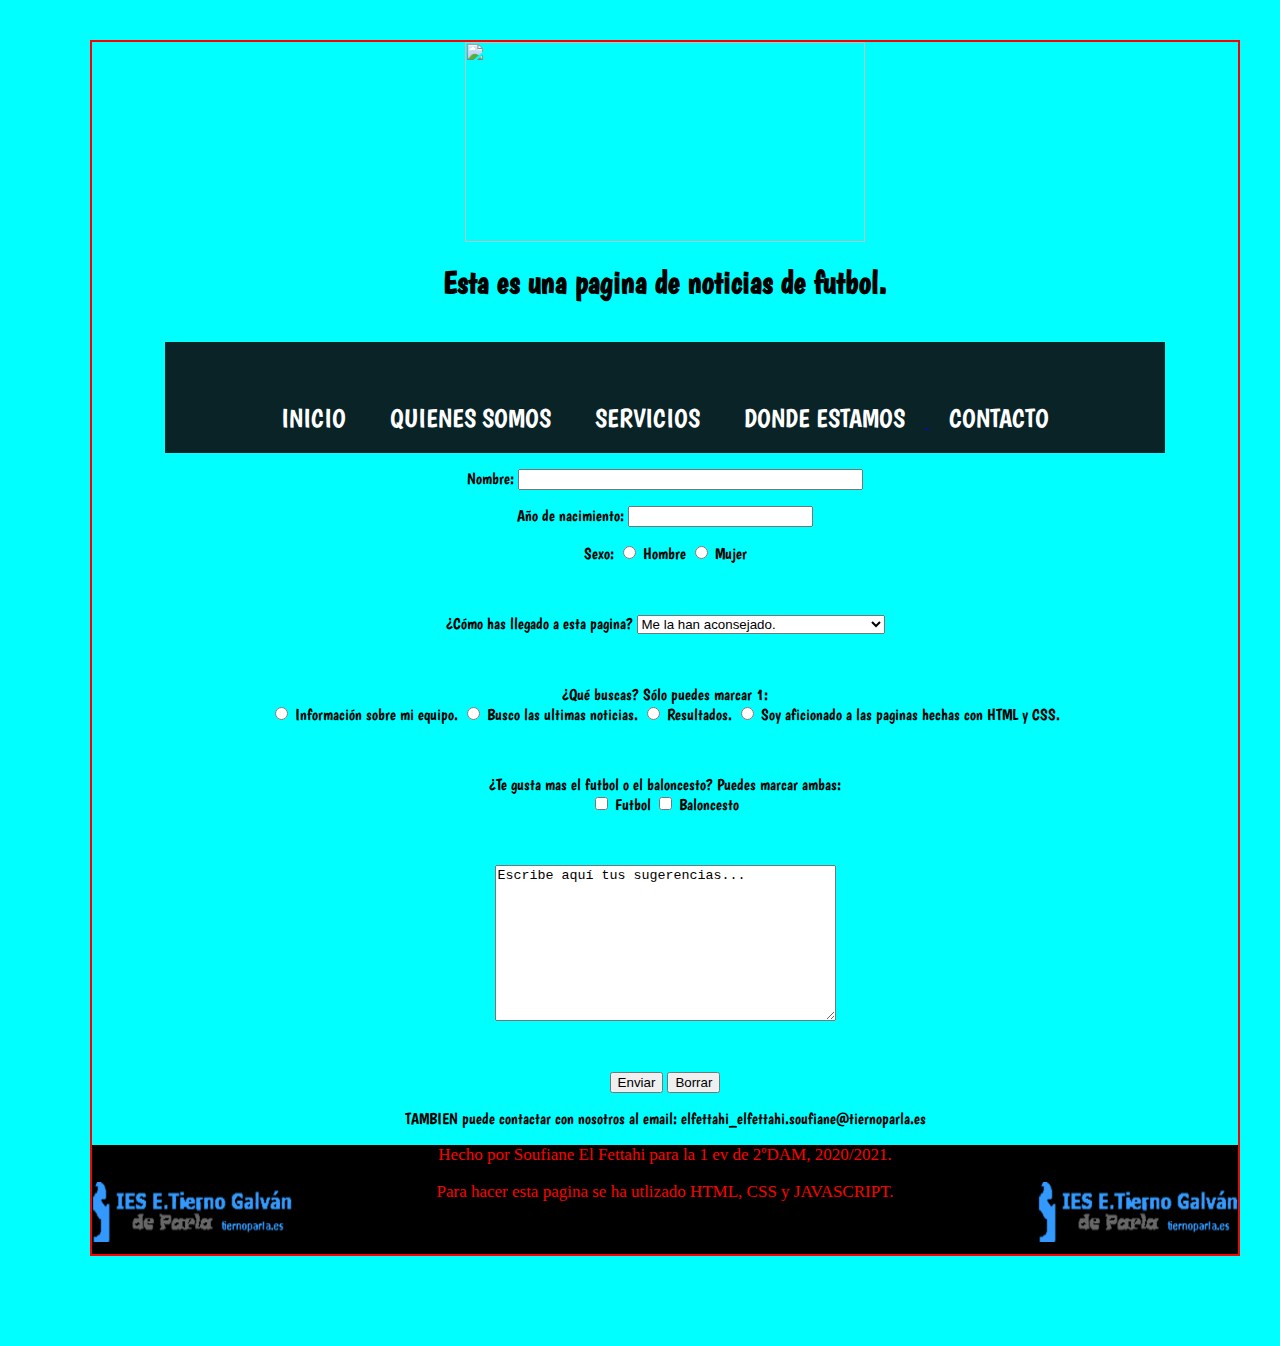
==== contacto.html @ d577656e "creando sitio web" ====
<html>
	<head>
		<title>Pratica APP WEB 2</title>
		<link href="css/estilos.css" rel="stylesheet" type="text/css"/>
		<script src="js/scripts.js" type="text/javascript"></script>
		<script type="text/javascript" src="https://translate.google.com/translate_a/element.js?cb=googleTranslateElementInit"></script>
	</head>
	
	<body onload="iniciar();">
	    <a href="INDEX.html"> <img src="imagenes/imagen1.png" width="400" height="200"></a>
		<div id="google_translate_element" class="google"></div>

		<h1 align="center">Esta es una pagina de noticias de futbol. </h1><br>
		
		<ul class="menu">
			<li><a href="INDEX.html">INICIO</a></li>
			<li><a href="quienessomos.html">QUIENES SOMOS</a></li>
			<li><a href="servicios.html">SERVICIOS</a></li>
			<li><a href="dondeestamos.html">DONDE ESTAMOS</li>
			<li><a href="contacto.html">CONTACTO</a></li>
		</ul>
		
		
		<div id="caja">
			<form id="miFormulario" method="get">
  <p>Nombre: <input type="text" name="nombre" size="40"></p>
  <p>Año de nacimiento: <input type="number" name="nacido"></p>
  <p>Sexo:
    <input type="radio" name="hm" value="h"> Hombre
    <input type="radio" name="hm" value="m"> Mujer
  </p><br>
  
  <p>¿Cómo has llegado a esta pagina?
  <select name="medio">
  <option>Me la han aconsejado.</option>

  <option>De pura casualidad.</option>

  <option>Soy aficionado de uno de los equipos.</option>
</select>
  </p><br>
  
  <p>¿Qué buscas? Sólo puedes marcar 1: <br>
  <input type="radio" name="accion" value="na" /> Información sobre mi equipo.
  <input type="radio" name="accion" value="al" /> Busco las ultimas noticias.
  <input type="radio" name="accion" value="crr" /> Resultados.
  <input type="radio" name="accion" value="sal" /> Soy aficionado a las paginas hechas con HTML y CSS.
  </p><br>
  
  <p>¿Te gusta mas el futbol o el baloncesto? Puedes marcar ambas: <br>
  <input type="checkbox" name="hambre" value="hb" /> Futbol
  <input type="checkbox" name="sueño" value="sñ" /> Baloncesto
  </p><br>
  
  <p>
  <textarea name="comentarios" rows="10" cols="40">Escribe aquí tus sugerencias...</textarea>
  </p><br>
  
  <p>
    <input type="submit" value="Enviar" onclick="enviado();">
    <input type="reset" value="Borrar" onclick="borrado();">
  </p>
</form>
<p>TAMBIEN puede contactar con nosotros al email: elfettahi_elfettahi.soufiane@tiernoparla.es</p>
		</div>
		
		<div class="pie">
		<p>Hecho por Soufiane El Fettahi para la 1 ev de 2ºDAM, 2020/2021.</p>
		<a href="https://www.tiernoparla.es/" Target="_blank"><img src="imagenes/logotipo.png" width="200" height="60" align="left"></a>
		<a href="https://www.tiernoparla.es/" Target="_blank"><img src="imagenes/logotipo.png" width="200" height="60" align="right"></a>
		<p>Para hacer esta pagina se ha utlizado HTML, CSS y JAVASCRIPT.</p>
		</div>
	</body>





</html>
---- css/estilos.css ----
@charset "utf-8";

@import url('https://fonts.googleapis.com/css?family=Boogaloo');
@import "https://fonts.googleapis.com/css?family=Rancho&effect=fire-animation"; /*class: font-effect-fire-animation*/
@import "https://fonts.googleapis.com/css?family=Rancho&effect=grass"; /*class: font-effect-grass*/
@import "https://fonts.googleapis.com/css?family=Rancho&effect=3d"; /*class: font-effect-3d*/

body{
    font-family: 'Boogaloo', cursive;
    background-color: cyan;
    text-align: center;
  border: red 2px solid;
  margin: 40px 40px 90px 90px;
}

.textDiv{
	text-align:left;
	 border: red 2px solid;
    border-radius: 15px;
    padding: 1% 0.5%;
    margin: 1% auto;
}

li{
	font-size:26;
}

pre{
	font-family: 'Candara', cursive;
	color: blue;
}

div {
  border-top-color: red;
  border-right-color: red;
  border-bottom-color: red;
  border-left-color: red;
  
  border-top-width: 10px;
  border-right-width: 1em;
  border-bottom-width: thick;
  border-left-width: thin;
}

.pie{
	font-family: 'Monaco', cursive;
	background-color:black;
	color: red;
	height:109;
	font-size:17;
}

.menu{
	list-style: none;
	align: center;
	padding: 0;
	background:#092327;
	width: 90%;
	max-width: 1000px;
	margin: auto;
}

.menu li a{
	text-decoration: none;
	color: white;
	padding: 20px;
	display: block;
}

.menu li{
	display: inline-block;
	text-align: center;
	
}

.menu li a:hover{
	background: red;
}

#caja-video{
    display: flex;
    border-radius: 15px;
    padding: 1% 0.5%;
    margin: 1% auto;
}

video{
    width: 60%;
    height: 95%;
}

button{
	color:blue;
	background-color:pink;
    border-radius: 15px;
    height: 40px;
    width: 100px;
    margin:1% auto;
    padding: 0 0 3% 0;
}

#caja-control{
    background-color: red;
    display: flex;
    align-content: space-between;
}
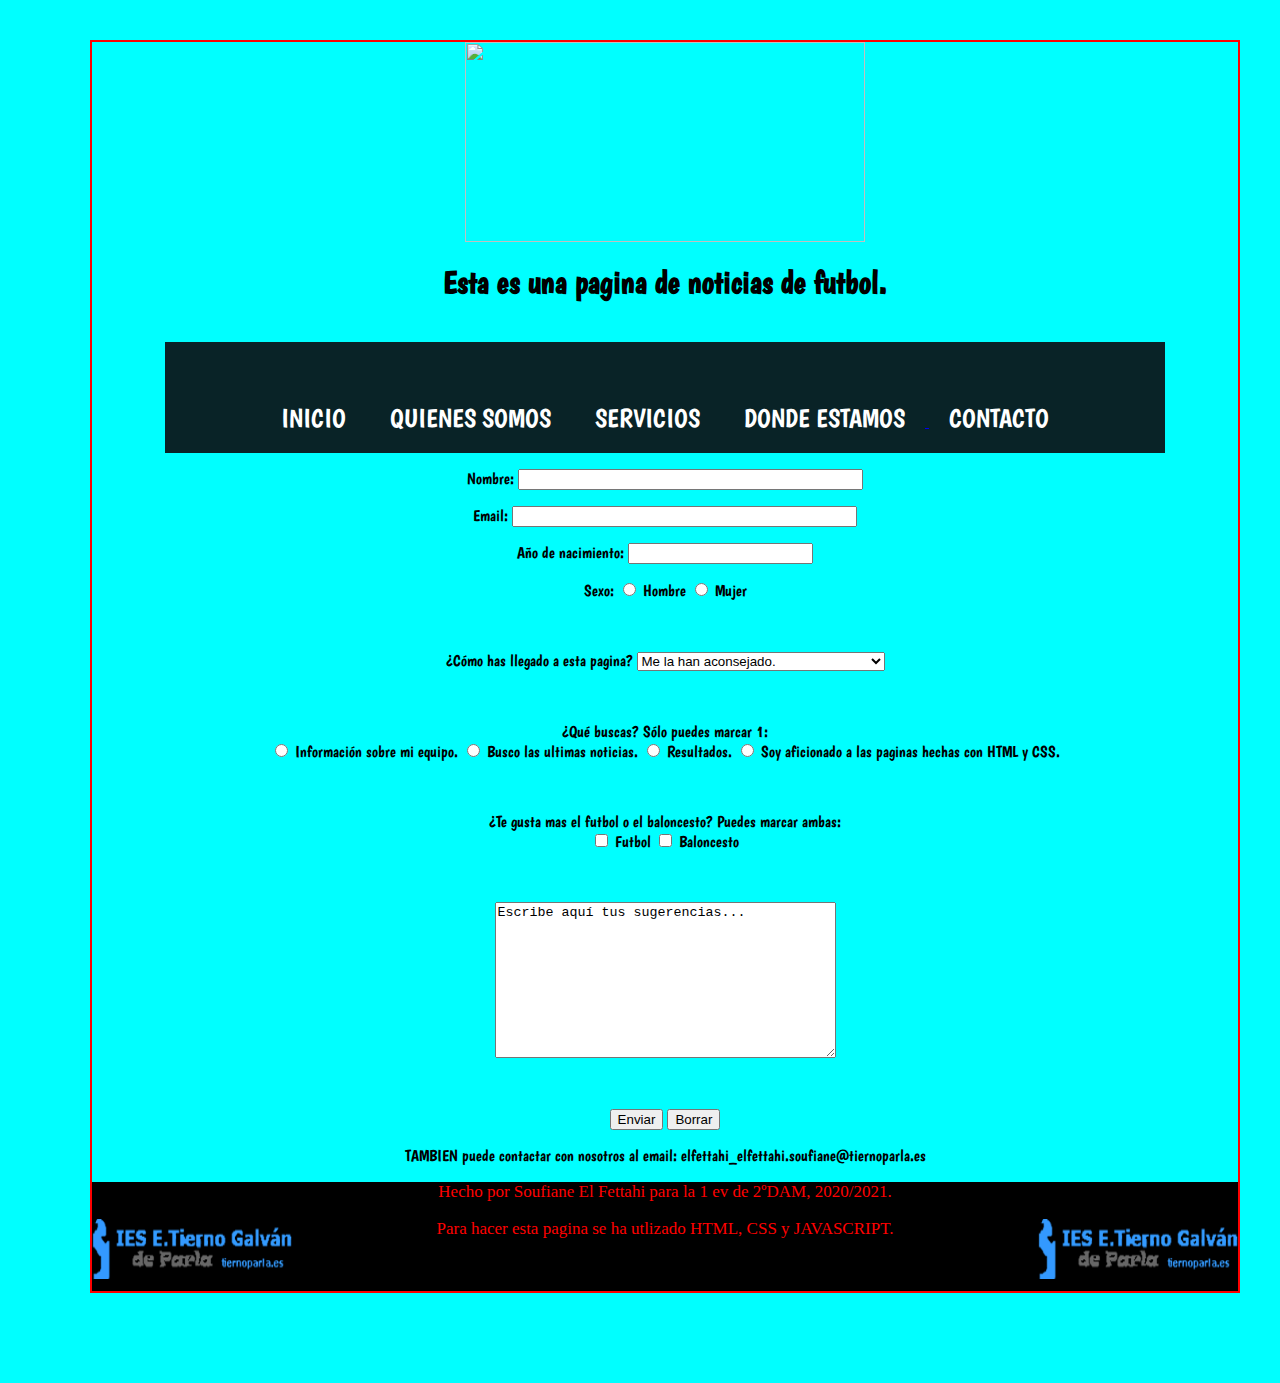
==== commit 8dfcff6e: "Update contacto.html" ====
--- a/contacto.html
+++ b/contacto.html
@@ -22,8 +22,9 @@
 		
 		
 		<div id="caja">
-			<form id="miFormulario" method="get">
+			<form action="enviar.php" id="miFormulario" method="post">
   <p>Nombre: <input type="text" name="nombre" size="40"></p>
+  <p>Email: <input type="text" name="mail" size="40"></p>
   <p>Año de nacimiento: <input type="number" name="nacido"></p>
   <p>Sexo:
     <input type="radio" name="hm" value="h"> Hombre
@@ -53,7 +54,7 @@
   </p><br>
   
   <p>
-  <textarea name="comentarios" rows="10" cols="40">Escribe aquí tus sugerencias...</textarea>
+  <textarea name="mensaje" rows="10" cols="40">Escribe aquí tus sugerencias...</textarea>
   </p><br>
   
   <p>
